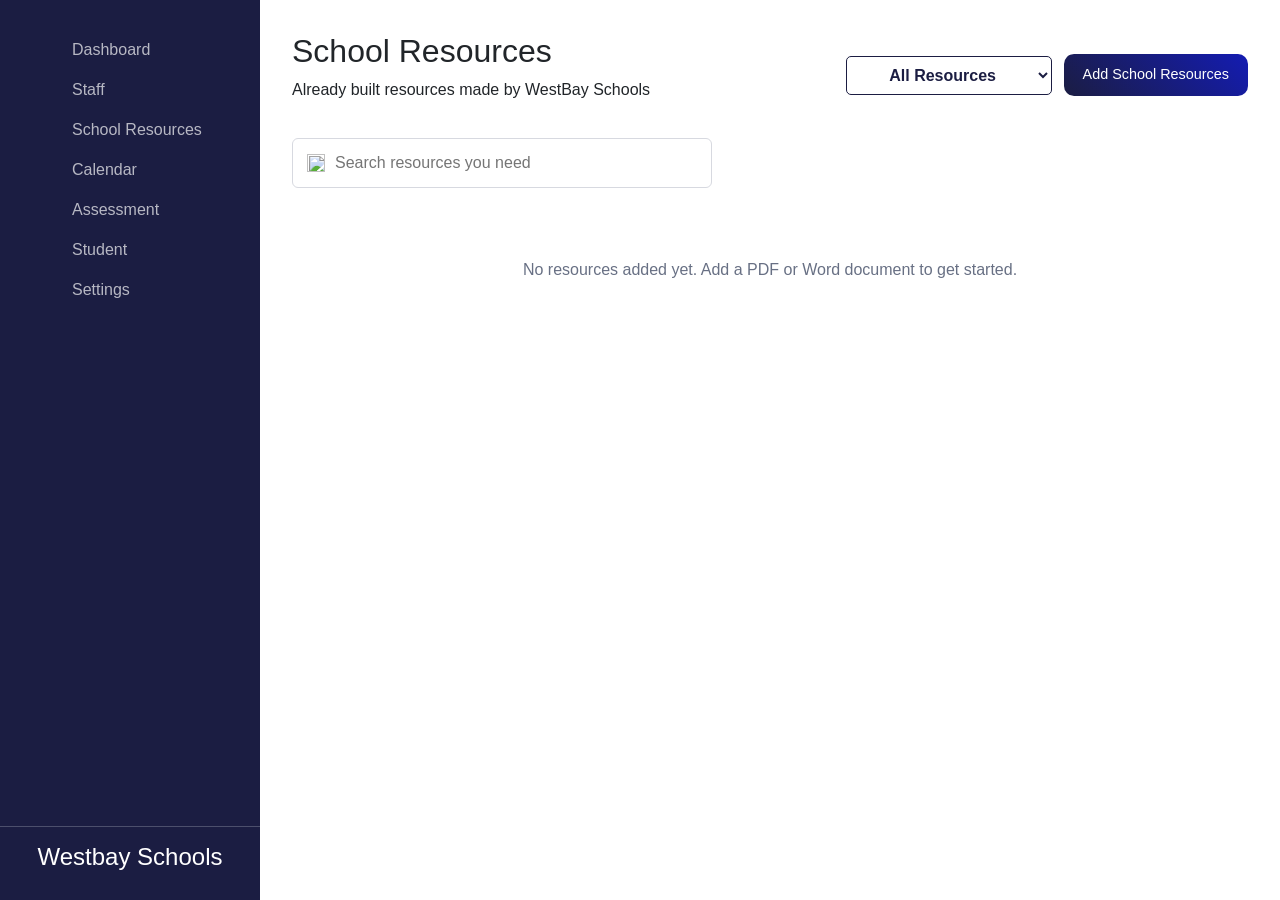
==== SchoolResources.html @ 47e0af60 "Add files via upload" ====
<!DOCTYPE html>
<html lang="en">
<head>
    <meta charset="UTF-8">
    <meta name="viewport" content="width=device-width, initial-scale=1.0">
    <title>Westbay Management App | School Resources</title>
    <link rel="icon" type="image/png" href="img/logo-YlckUMDA.png">
    <link rel="stylesheet" href="style.css">
     <link href="https://cdn.jsdelivr.net/npm/bootstrap@5.3.8/dist/css/bootstrap.min.css" rel="stylesheet" integrity="sha384-sRIl4kxILFvY47J16cr9ZwB07vP4J8+LH7qKQnuqkuIAvNWLzeN8tE5YBujZqJLB" crossorigin="anonymous">
    <script src="https://cdn.jsdelivr.net/npm/bootstrap@5.3.8/dist/js/bootstrap.bundle.min.js" integrity="sha384-FKyoEForCGlyvwx9Hj09JcYn3nv7wiPVlz7YYwJrWVcXK/BmnVDxM+D2scQbITxI" crossorigin="anonymous"></script>
</head>
<body>
      <div class="sidebar">
            <div class="logo">
               <a href="Dashboard.html">
                 <img src="img/logo-YlckUMDA.png" alt="" width="50%" class="">
               </a>
            </div>

            <div class="sidebar-nav-links">
                <nav class="navbar navbar-expand">
                    <ul class="d-flex flex-column gap-3  ">
                        <li class="nav-item "><a href="Dashboard.html" class="text-decoration-none d-flex gap-2 align-items-center"><img src="img/grid-3x3.svg" alt="" class="nav-link">Dashboard</a></li>
                        <li class="nav-item"><a href="staff.html" class="text-decoration-none d-flex gap-2 align-items-center"><img src="img/people-fill.svg" alt="" class="nav-link">Staff</a></li>
                        <li class="nav-item"><a href="SchoolResources.html" class="text-decoration-none d-flex gap-2 align-items-center"><img src="img/book.svg" alt="" class="nav-link">School Resources</a></li>
                        <li class="nav-item"><a href="" class="text-decoration-none d-flex gap-2 align-items-center"><img src="img/calendar4.svg" alt="" class="nav-link">Calendar</a></li>
                        <li class="nav-item"><a href="" class="text-decoration-none d-flex gap-2 align-items-center"><img src="img/clipboard.svg" alt="" class="nav-link">Assessment</a></li>
                        <li class="nav-item"><a href="" class="text-decoration-none d-flex gap-2 align-items-center"><img src="img/people-fill.svg" alt="" class="nav-link">Student</a></li>
                        <li class="nav-item"><a href="" class="text-decoration-none d-flex gap-2 align-items-center"><img src="img/gear.svg" alt="" class="nav-link">Settings</a></li>
                    </ul>
                </nav>
            </div>

            <div class="sidebar-bottom ">
                <hr class="border-top">
                <h1 class="text-white text-center ">Westbay Schools</h1>
            </div>
    </div>

    <main>
        <div class="resource-header">
            <div class="resource-header-left">
                <p class="h2">School Resources</p>
            <p class="h8 font-italic">Already built resources made by WestBay Schools</p>
            </div>

            <div class="resource-header-right">
                <select name="resources" id="resources">
                    <option value="All" class="text-center">All Resources</option>
                    <option value="Lesson">Lessons</option>
                    <option value="past-que">Past Questions</option>
                    <option value="assignments">Assignments</option>
                    <option value="CBT">CBT-based questions</option>
                    <option value="Requestlog">Request Log</option>
                </select>
                <button class="upload" id="resourceUploadButton" type="button"><img src="img/upload.svg" alt="">Add School Resources</button>
            </div>
            
        </div>
   <div class="staff-search">
            <img src="img/search.svg" alt="">
            <input id="resourceSearchInput" type="search" placeholder="Search resources you need" aria-label="Search resources">
   </div>
        <input id="resourceFileInput" type="file" accept=".pdf,.docx,application/pdf,application/vnd.openxmlformats-officedocument.wordprocessingml.document" multiple hidden>
        <p id="resourceMessage" class="resource-message" role="status" aria-live="polite"></p>
        <section id="resourceGrid" class="resource-grid" aria-label="School resource files"></section>
        <p id="resourceEmptyMessage" class="resource-empty">No resources added yet. Add a PDF or Word document to get started.</p>
    </main>
    <script src="Resources.js" defer></script>
</body>
</html>
---- style.css ----
*{
    margin: 0;
    padding: 0;
    list-style: none;
    font-family: 'Poppins', sans-serif;
}

body{
    position: relative;
    display: flex;
    min-height: 100vh;
}


.sidebar{
     width: 260px;
     background: #1B1D42;
     height: 100vh;
     flex-shrink: 0;
    display: flex;
    flex-direction: column;
}

main{
    flex: 1;
    padding: 2rem;
}

.dashboard-main{
    box-sizing: border-box;
    min-width: 0;
    max-width: 1280px;
    padding: 1.5rem;
}

body:has(.dashboard-main) .sidebar{
    width: clamp(160px, 20vw, 260px);
    flex-basis: clamp(160px, 20vw, 260px);
}

.main-top{
    display: flex;
    align-items: center;
    justify-content: space-between;
    gap: 1rem;
    min-height: 48px;
}

.main-top h1{
    margin: 0;
    color: #1B1D42;
    white-space: nowrap;
}

.main-top-right{
    align-items: center;
}

.search-box{
    width: min(240px, 28vw);
}

.search-box img{
    width: 16px;
    height: 16px;
}

.search-box .input-group-text,
.search-box .form-control{
    border-color: #dee2e6;
}

.profile-avatar{
    width: 40px;
    height: 40px;
    border-radius: 50%;
    object-fit: cover;
}

.notification-button{
    display: grid;
    width: 40px;
    height: 40px;
    place-items: center;
    padding: 0;
    border: 0;
    background: transparent;
}

.notification-button img{
    width: 20px;
    height: 20px;
}

.sidebar .logo a {
    padding-top: 10px;
    display: flex;
    align-items: center;
    justify-content: center;
}

nav.navbar{
    margin-top: 20px;
}

.sidebar-nav-links img {
    filter: brightness(0) invert(1);
}

.sidebar-nav-links li{
    padding: 0 2rem;
    border-radius: 5px;
}

.sidebar-nav-links li:hover{
background: #9090907a;
padding: 0 2rem;

}

.sidebar-nav-links a{
    color: rgba(255, 255, 255, 0.688);
}

.sidebar-bottom{
    width: 100%;
    margin-top: auto;
    padding-bottom: 20px;
}

/* hr{
    width: 100%;
    border: 0;
    border-top: 1px solid rgba(255, 255, 255, 0.35);
} */

.sidebar-bottom h1{
    font-size: 1.5rem;
}

/* Main sections */

.hero-section{
 border: 1px solid #1B1D42;
 border-radius: 10px;
 padding: 14px 16px;
}

.button-hero button{
    border: none;
    padding: 6px 20px;
    border-radius: 15px;
}

button.view{
    background: none;
    border: 1px solid #1B1D42;
    color: #1B1D42;
}

button.create{
    background: #1B1D42;
    color: white;
}

.cardi{
    display: grid;
    grid-template-columns: repeat(4, minmax(0, 1fr));
    gap: 10px;
    margin-top: 16px;
}

.dashboard-main .cardi > div{
    min-width: 0;
    padding: 10px;
}

.dashboard-main .cardi p.h1{
    margin: 0.75rem 0 0;
    font-size: 1.5rem;
}

.cardi p.h8{
    display: flex;
    align-items: center;
    justify-content: space-between;
    gap: 10px;
    color: #3f3f3f91;
    font-weight:600;
}

.cardi p.h8 img{
    flex: 0 0 28px;
    width: 28px;
    height: 28px;
    padding: 6px;
    box-sizing: border-box;
    border-radius: 10px;
    background: #1b1d4240;
}

.latest-post{
    display: flex;
    box-sizing: border-box;
    flex-direction: column;
    height:45vh;
    border-radius: 10px;
    overflow: hidden;
}

.latest-post-head{
    display: flex;
    flex: 0 0 auto;
    justify-content: space-between;
    padding: 1rem 2rem;
}

.card1, .card2, .card3, .card4{
    padding: 9px;
}

/* @media (max-width: 900px){
    .dashboard-main .cardi{
        grid-template-columns: repeat(2, minmax(0, 1fr));
    }
}

@media (max-width: 520px){
    .dashboard-main .cardi{
        grid-template-columns: 1fr;
    }
} */

.latest-post{
    margin-top: 20px;
    overflow: auto;
}

.activity-list{
    display: flex;
    flex: 1;
    gap: 20px;
}

.activity-item{
    padding-top: 1rem;
    display: flex;
    align-items: baseline;
    gap: 1rem;
    border-right: 1px solid #1b1d428b;
    border-top: 1px solid #1b1d428b;
}

/* Staff Section */
.staff-heading{
    display: flex;
    align-items: center;
    justify-content: space-between;
}

.staff-heading button{
    border: none;
    padding: 10px 19px;
    border-radius: 10px;
    background: linear-gradient(45deg, #1B1D42, #141cb2);
    color: white;
    display: inline-flex;
    align-items: center;
    gap: 8px;
}

.staff-heading button.upload{
    background: none;
    border: 2px solid #1B1D42;
    color: #1B1D42;
    font-weight: 500;
}



.staff-heading-right button:last-child img {
    filter: brightness(0) invert(1);
}

.staff-courses{
    margin-top: 20px;
}

.staff-courses{
    color: white;
}

.staff-courses button{
    padding: 8px 55px;
    font-weight: 600;
    border: 1px solid rgba(0, 0, 0, 0.092);
       display: inline-flex;
    align-items: center;
    gap: 10px;
    border-radius: 5px;
}

.staff-courses button:active{
    background: #1B1D42;
}

.staff-search{
    display: flex;
    align-items: center;
    gap: 10px;
    width: min(100%, 420px);
    margin-top: 20px;
    padding: 0 14px;
    border: 1px solid #d7d9e0;
    border-radius: 6px;
    background: #fff;
}

.staff-search img{
    width: 18px;
    height: 18px;
}

.staff-search input{
    width: 100%;
    min-width: 0;
    padding: 12px 0;
    border: 0;
    outline: 0;
    background: transparent;
    font: inherit;
}

.staff-heading-right{
    display: flex;
    align-items: center;
    gap: 10px;
}

.staff-message{
    min-height: 20px;
    margin-top: 12px;
    color: #32765a;
    font-size: 0.8rem;
}

.staff-message.is-error{
    color: #b42318;
}

.staff-table-wrap{
    width: 100%;
    max-height: min(50vh, 560px);
    margin-top: 8px;
    overflow: auto;
    overscroll-behavior: contain;
    border: 1px solid #e7e9ee;
    border-radius: 6px;
    background: #fff;
}

.staff-table{
    width: 100%;
    min-width: 700px;
    border-collapse: collapse;
    text-align: left;
}

.staff-table th{
    position: sticky;
    top: 0;
    z-index: 1;
    padding: 12px 16px;
    background: #fafbfc;
    color: #858b97;
    font-size: 0.68rem;
    font-weight: 700;
    text-transform: uppercase;
}

.staff-table td{
    height: 58px;
    padding: 8px 16px;
    border-top: 1px solid #eceef2;
    color: #818897;
    font-size: 0.78rem;
}

.staff-name-block{
    display: flex;
    align-items: center;
    gap: 10px;
    min-width: 180px;
}

.staff-avatar{
    display: grid;
    flex: 0 0 30px;
    width: 30px;
    height: 30px;
    place-items: center;
    border-radius: 8px;
    background: linear-gradient(45deg, #1B1D42, #141cb2);
    color: #fff;
    font-size: 0.65rem;
    font-weight: 700;
}

.staff-name-details{
    display: flex;
    min-width: 0;
    flex-direction: column;
    gap: 3px;
}

.staff-name-details strong{
    overflow: hidden;
    color: #242631;
    font-size: 0.78rem;
    font-weight: 600;
    text-overflow: ellipsis;
    white-space: nowrap;
}

.staff-code{
    color: #9298a3;
    font-size: 0.65rem;
}

.staff-email{
    min-width: 210px;
}

.staff-role{
    min-width: 160px;
}

.staff-status{
    display: inline-block;
    padding: 4px 8px;
    border-radius: 5px;
    font-size: 0.65rem;
    font-weight: 600;
    white-space: nowrap;
}

.staff-status.is-active{
    background: #d9f7e8;
    color: #188653;
}

.staff-status.is-pending{
    background: #fff1cf;
    color: #9d6b00;
}

.staff-actions-heading{
    text-align: right;
}

.staff-row-actions{
    display: flex;
    align-items: center;
    justify-content: flex-end;
    gap: 6px;
}

.staff-row-action{
    display: grid;
    width: 24px;
    height: 24px;
    padding: 0;
    place-items: center;
    border: 0;
    border-radius: 4px;
    background: transparent;
    color: #737987;
    cursor: pointer;
}

.staff-row-action svg{
    width: 14px;
    height: 14px;
}

.staff-row-action.is-delete{
    color: #d92d20;
}

.staff-row-action:hover{
    background: #f0f1f4;
}

.staff-row-action.is-delete:hover{
    background: #fff0ee;
}

.staff-empty{
    padding: 24px;
    color: #818897;
    font-size: 0.875rem;
    text-align: center;
}

.staff-dialog{
    width: min(440px, calc(100% - 32px));
    margin: auto;
    padding: 24px;
    border: 1px solid #e7e9ee;
    border-radius: 8px;
    box-shadow: 0 18px 50px #11182733;
}

.staff-dialog::backdrop{
    background: #17182766;
}

.staff-dialog form{
    display: flex;
    flex-direction: column;
    gap: 10px;
}

.staff-dialog-heading{
    display: flex;
    align-items: center;
    justify-content: space-between;
    margin-bottom: 8px;
}

.staff-dialog-heading h2{
    color: #1b1d42;
    font-size: 1.15rem;
}

.staff-dialog-close{
    border: 0;
    background: transparent;
    color: #666;
    font-size: 1.5rem;
    cursor: pointer;
}

.staff-dialog label{
    color: #454957;
    font-size: 0.8rem;
    font-weight: 600;
}

.staff-dialog input,
.staff-dialog select{
    width: 100%;
    padding: 10px 11px;
    border: 1px solid #d7d9e0;
    border-radius: 5px;
    background: #fff;
    color: #242631;
    font: inherit;
}

.staff-dialog-actions{
    display: flex;
    justify-content: flex-end;
    gap: 8px;
    margin-top: 12px;
}

.staff-dialog-actions button{
    padding: 9px 13px;
    border: 1px solid #1b1d42;
    border-radius: 5px;
    background: #1b1d42;
    color: #fff;
    cursor: pointer;
}

.staff-dialog-actions .staff-cancel{
    background: #fff;
    color: #1b1d42;
}

.resource-header{
    display: flex;
    align-items: center;
    justify-content: space-between;
}

.resource-header-right select{
    min-width: 190px;
    padding: 9px 10px 9px 10px;
    border: 1px solid #1b1d42;
    border-radius: 5px;
    background: #fff;
    color: #1b1d42;
    font: inherit;
    font-weight: 600;
    cursor: pointer;
}

.resource-header-right select:focus{
    /* outline: 3px solid rgba(27, 29, 66, 0.2); */
    outline-offset: 2px;
}

.resource-header-right select option{
    background: #fff;
    color: #1b1d42;
    text-align: center;
    outline: none;
}


.upload{
    background: linear-gradient(45deg, #1B1D42, #141cb2);
    color: white;
    font-weight: 500;
    align-items: center;
    gap: 8px;   
    font-size: 0.9rem;
    border: none;
    border-radius: 10px;
    padding: 10px 19px;
}
.resource-header-right button.upload img{
    filter: brightness(0) invert(1);
}

.resource-header-right{
    display: flex;
    align-items: center;
    gap: 12px;
}

.resource-message{
    min-height: 1.5rem;
    margin: 18px 0 0;
    color: #356b4b;
    font-size: 0.9rem;
}

.resource-message.is-error{
    color: #a32d36;
}

.resource-grid{
    display: grid;
    grid-template-columns: repeat(auto-fill, minmax(min(100%, 260px), 1fr));
    gap: 16px;
    margin-top: 8px;
}

.resource-card{
    min-width: 0;
    padding: 18px;
    border: 1px solid #d8dce5;
    border-radius: 6px;
    background: #fff;
}

.resource-card-top,
.resource-card-footer,
.resource-card-actions{
    display: flex;
    align-items: center;
    justify-content: space-between;
    gap: 12px;
}

.resource-file-type,
.resource-card-category{
    color: #515970;
    font-size: 0.78rem;
    font-weight: 700;
    text-transform: uppercase;
}

.resource-card-status{
    color: #356b4b;
    font-size: 0.8rem;
    font-weight: 600;
}

.resource-card-name{
    overflow-wrap: anywhere;
    margin: 18px 0 8px;
    color: #1b1d42;
    font-size: 1rem;
    font-weight: 700;
}

.resource-card-size{
    color: #687084;
    font-size: 0.85rem;
}

.resource-card-footer{
    margin-top: 18px;
    padding-top: 14px;
    border-top: 1px solid #e6e8ee;
}

.resource-card-actions a,
.resource-card-actions button{
    border: 0;
    background: transparent;
    color: #1b1d42;
    font: inherit;
    font-size: 0.88rem;
    font-weight: 700;
    text-decoration: none;
    cursor: pointer;
}

.resource-card-actions button{
    color: #a32d36;
}

.resource-empty{
    margin-top: 28px;
    color: #687084;
    text-align: center;
}

/* [hidden]{
    display: none !important;
} */

@media (max-width: 700px){
    .resource-header,
    .resource-header-right{
        align-items: stretch;
        flex-direction: column;
    }

    .resource-header-right select,
    .resource-header-right .upload{
        width: 100%;
    }
}
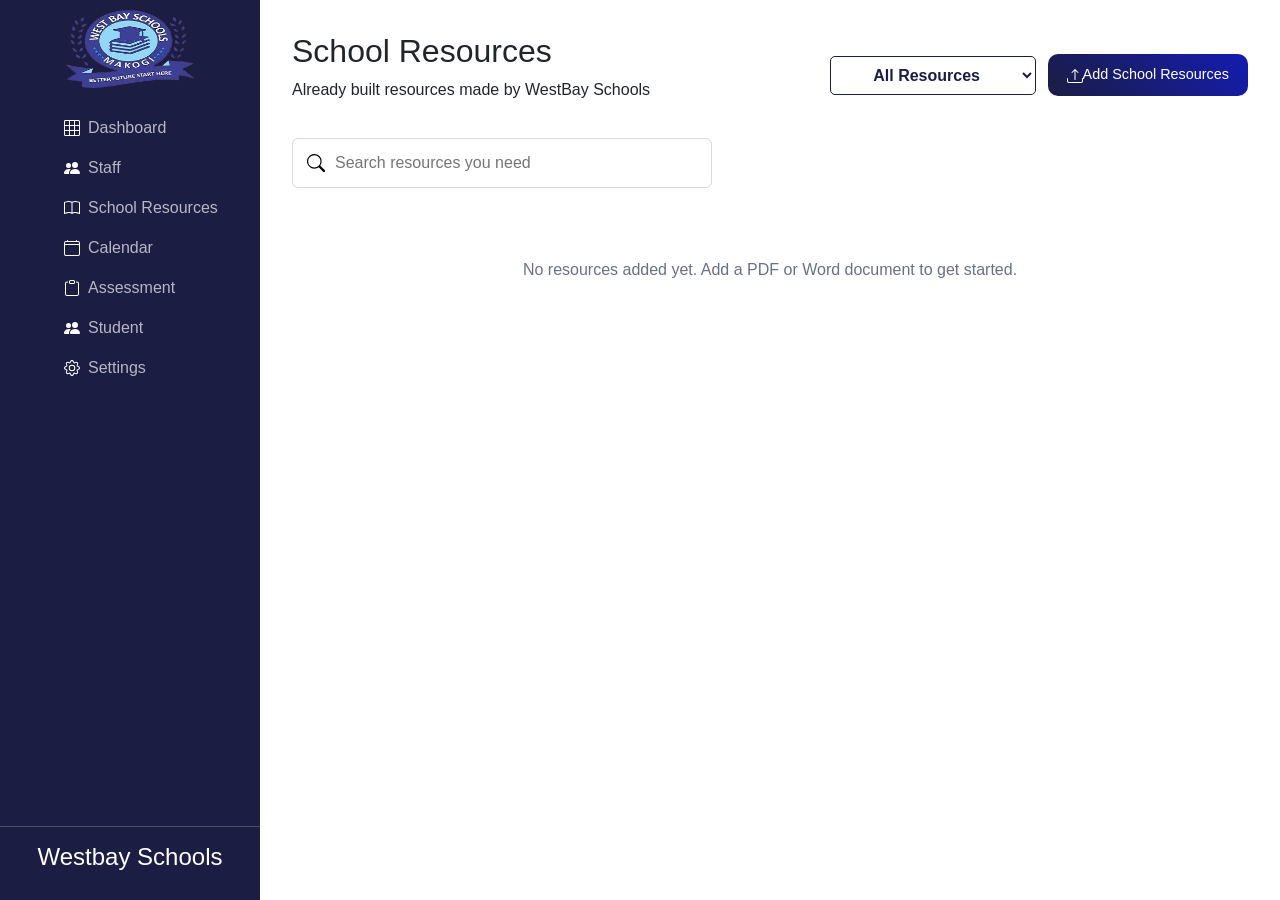
==== commit 0455f5ca: "Add files via upload" ====
--- a/SchoolResources.html
+++ b/SchoolResources.html
@@ -12,7 +12,7 @@
 <body>
       <div class="sidebar">
             <div class="logo">
-               <a href="Dashboard.html">
+               <a href="index.html">
                  <img src="img/logo-YlckUMDA.png" alt="" width="50%" class="">
                </a>
             </div>
@@ -20,12 +20,12 @@
             <div class="sidebar-nav-links">
                 <nav class="navbar navbar-expand">
                     <ul class="d-flex flex-column gap-3  ">
-                        <li class="nav-item "><a href="Dashboard.html" class="text-decoration-none d-flex gap-2 align-items-center"><img src="img/grid-3x3.svg" alt="" class="nav-link">Dashboard</a></li>
+                        <li class="nav-item "><a href="index.html" class="text-decoration-none d-flex gap-2 align-items-center"><img src="img/grid-3x3.svg" alt="" class="nav-link">Dashboard</a></li>
                         <li class="nav-item"><a href="staff.html" class="text-decoration-none d-flex gap-2 align-items-center"><img src="img/people-fill.svg" alt="" class="nav-link">Staff</a></li>
                         <li class="nav-item"><a href="SchoolResources.html" class="text-decoration-none d-flex gap-2 align-items-center"><img src="img/book.svg" alt="" class="nav-link">School Resources</a></li>
-                        <li class="nav-item"><a href="" class="text-decoration-none d-flex gap-2 align-items-center"><img src="img/calendar4.svg" alt="" class="nav-link">Calendar</a></li>
-                        <li class="nav-item"><a href="" class="text-decoration-none d-flex gap-2 align-items-center"><img src="img/clipboard.svg" alt="" class="nav-link">Assessment</a></li>
-                        <li class="nav-item"><a href="" class="text-decoration-none d-flex gap-2 align-items-center"><img src="img/people-fill.svg" alt="" class="nav-link">Student</a></li>
+                        <li class="nav-item"><a href="Calendar.html" class="text-decoration-none d-flex gap-2 align-items-center"><img src="img/calendar4.svg" alt="" class="nav-link">Calendar</a></li>
+                        <li class="nav-item"><a href="Assessment.html" class="text-decoration-none d-flex gap-2 align-items-center"><img src="img/clipboard.svg" alt="" class="nav-link">Assessment</a></li>
+                        <li class="nav-item"><a href="Student.html" class="text-decoration-none d-flex gap-2 align-items-center"><img src="img/people-fill.svg" alt="" class="nav-link">Student</a></li>
                         <li class="nav-item"><a href="" class="text-decoration-none d-flex gap-2 align-items-center"><img src="img/gear.svg" alt="" class="nav-link">Settings</a></li>
                     </ul>
                 </nav>
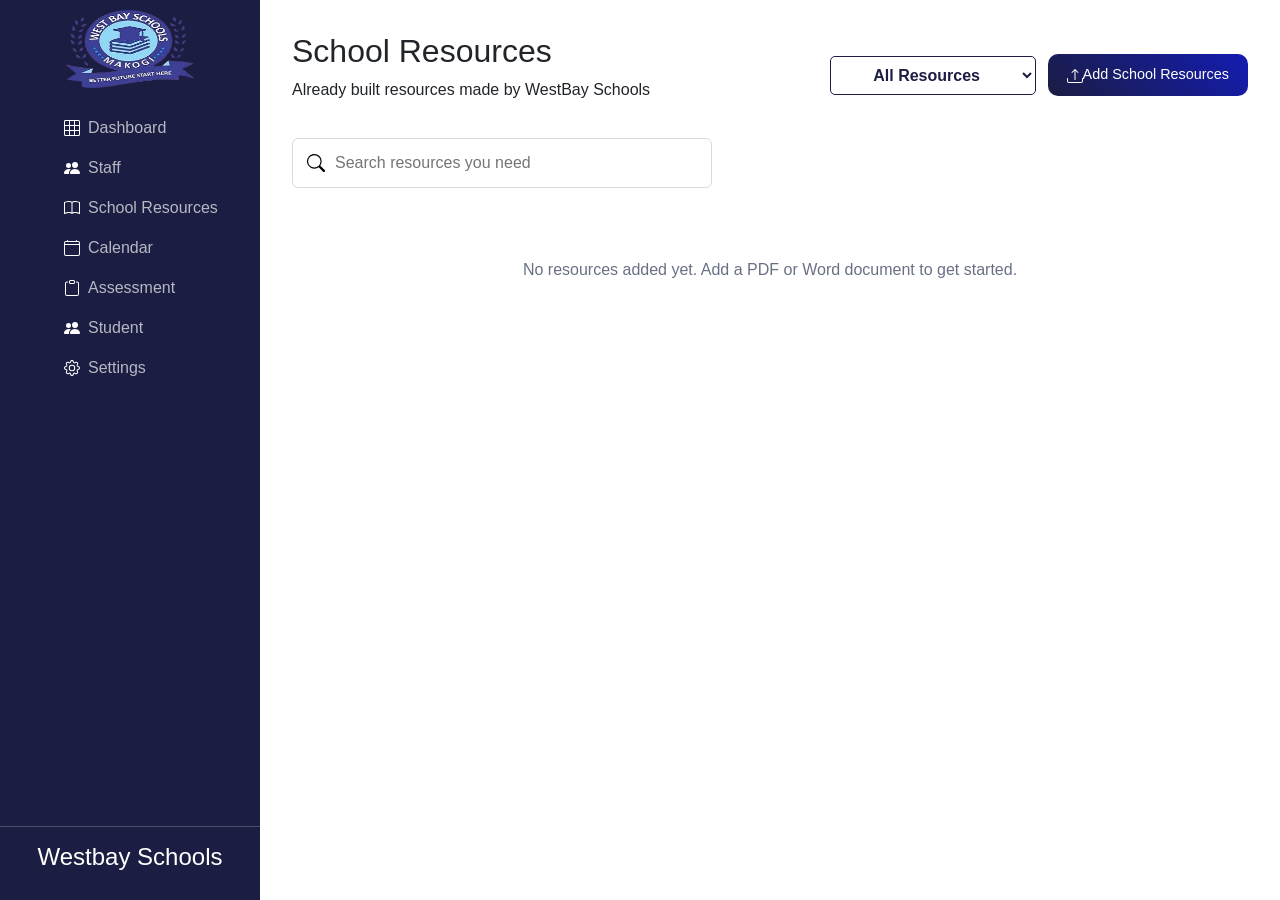
==== commit 923ce853: "Add files via upload" ====
--- a/SchoolResources.html
+++ b/SchoolResources.html
@@ -8,6 +8,7 @@
     <link rel="stylesheet" href="style.css">
      <link href="https://cdn.jsdelivr.net/npm/bootstrap@5.3.8/dist/css/bootstrap.min.css" rel="stylesheet" integrity="sha384-sRIl4kxILFvY47J16cr9ZwB07vP4J8+LH7qKQnuqkuIAvNWLzeN8tE5YBujZqJLB" crossorigin="anonymous">
     <script src="https://cdn.jsdelivr.net/npm/bootstrap@5.3.8/dist/js/bootstrap.bundle.min.js" integrity="sha384-FKyoEForCGlyvwx9Hj09JcYn3nv7wiPVlz7YYwJrWVcXK/BmnVDxM+D2scQbITxI" crossorigin="anonymous"></script>
+    <script src="navigation.js" defer></script>
 </head>
 <body>
       <div class="sidebar">
@@ -36,6 +37,11 @@
                 <h1 class="text-white text-center ">Westbay Schools</h1>
             </div>
     </div>
+
+    <button class="mobile-menu-toggle" type="button" aria-label="Open navigation menu" aria-controls="primary-sidebar" aria-expanded="false">
+        <span></span><span></span><span></span>
+    </button>
+    <button class="sidebar-backdrop" type="button" aria-label="Close navigation menu" hidden></button>
 
     <main>
         <div class="resource-header">
--- a/style.css
+++ b/style.css
@@ -19,6 +19,11 @@
      flex-shrink: 0;
     display: flex;
     flex-direction: column;
+}
+
+.mobile-menu-toggle,
+.sidebar-backdrop{
+    display: none;
 }
 
 main{
@@ -199,22 +204,84 @@
     background: #1b1d4240;
 }
 
-.latest-post{
-    display: flex;
-    box-sizing: border-box;
+.latest-post {
+    display: flex;
     flex-direction: column;
-    height:45vh;
-    border-radius: 10px;
+    min-height: 42vh;
+    border-radius: 22px;
     overflow: hidden;
-}
-
-.latest-post-head{
-    display: flex;
-    flex: 0 0 auto;
+    background: rgba(255, 255, 255, 0.8);
+    border: 1px solid rgba(27, 29, 66, 0.08);
+    box-shadow: var(--shadow);
+    margin-top: 1.5rem;
+    overflow: auto;
+    max-height: 35vh;
+}
+
+.latest-post-head {
+    display: flex;
+    align-items: center;
     justify-content: space-between;
-    padding: 1rem 2rem;
-}
-
+    padding: 1.2rem 1.5rem 0.8rem;
+    border-bottom: 1px solid var(--line);
+}
+
+.latest-post-head .h5 {
+    margin: 0;
+    font-weight: 6 00;
+    font-size: 1.2rem;
+}
+
+.latest-post-head .h8 {
+    margin: 0;
+    color: #4d5b96;
+    font-size: 0.82rem;
+    font-weight: 600;
+}
+
+.activity-list {
+    display: flex;
+    flex-direction: column;
+    gap: 0;
+    padding: 0 1.25rem 1rem;
+    margin: 0;
+}
+
+.activity-item {
+    display: flex;
+    align-items: flex-start;
+    gap: 0.9rem;
+    padding: 1rem 0.5rem;
+    border-bottom: 1px solid var(--line);
+}
+
+.activity-item:last-child {
+    border-bottom: none;
+}
+
+.activity-item img {
+    width: 18px;
+    height: 18px;
+    margin-top: 0.3rem;
+    filter: brightness(0) saturate(100%) invert(19%) sepia(23%) saturate(1171%) hue-rotate(204deg) brightness(87%) contrast(110%);
+}
+
+.activity-item div {
+    flex: 1;
+}
+
+.activity-item .h6 {
+    margin: 0 0 0.25rem;
+    color: var(--navy);
+    font-weight: 700;
+    font-size: 1rem;
+}
+
+.activity-item p:last-child {
+    margin: 0;
+    color: var(--muted);
+    font-size: 0.86rem;
+}
 .card1, .card2, .card3, .card4{
     padding: 9px;
 }
@@ -726,14 +793,169 @@
 } */
 
 @media (max-width: 700px){
-    .resource-header,
+    body{
+        display: block;
+        overflow-x: hidden;
+    }
+
+    main,
+    .dashboard-main{
+        width: 100%;
+        max-width: none;
+        padding: 1rem;
+    }
+
+    .sidebar,
+    body:has(.dashboard-main) .sidebar{
+        position: fixed;
+        top: 0;
+        right: 0;
+        bottom: 0;
+        z-index: 1002;
+        width: min(300px, 86vw);
+        height: 100vh;
+        height: 100dvh;
+        flex-basis: auto;
+        overflow-y: auto;
+        transform: translateX(100%);
+        visibility: hidden;
+        transition: transform 250ms ease, visibility 250ms ease;
+        box-shadow: -12px 0 30px #11182733;
+    }
+
+    body.sidebar-open .sidebar{
+        transform: translateX(0);
+        visibility: visible;
+        backdrop-filter: blur(20px);
+    }
+
+    .sidebar-backdrop{
+        position: fixed;
+        inset: 0;
+        z-index: 1001;
+        display: block;
+        border: 0;
+        background: #11182780;
+    }
+
+    .sidebar-backdrop[hidden]{
+        display: none;
+    }
+
+    .mobile-menu-toggle{
+        position: fixed;
+        top: 0.75rem;
+        right: 0.75rem;
+        z-index: 1003;
+        display: flex;
+        width: 44px;
+        height: 44px;
+        flex-direction: column;
+        align-items: center;
+        justify-content: center;
+        gap: 5px;
+        padding: 0;
+        border: 1px solid #d9dce5;
+        border-radius: 6px;
+        background: #fff;
+        cursor: pointer;
+    }
+
+    .mobile-menu-toggle span{
+        width: 20px;
+        height: 2px;
+        border-radius: 2px;
+        background: #1b1d42;
+    }
+
+    body.sidebar-open{
+        overflow: hidden;
+    }
+
+    .main-top{
+        align-items: flex-start;
+        flex-wrap: wrap;
+        padding-right: 3rem;
+    }
+
+    .main-top h1{
+        white-space: normal;
+    }
+
+    .main-top-right{
+        width: 100%;
+        flex-wrap: wrap;
+    }
+
+    .search-box{
+        width: min(100%, 240px);
+        flex: 1 1 180px;
+    }
+
+    .hero-section{
+        align-items: flex-start !important;
+        flex-direction: column !important;
+        gap: 1rem;
+    }
+
+    .button-hero{
+        flex-wrap: wrap;
+    }
+
+    .dashboard-main .cardi{
+        grid-template-columns: repeat(2, minmax(0, 1fr));
+    }
+
+    .latest-post{
+        max-height: none;
+        min-height: 0;
+    }
+
+    .activity-list{
+        flex-direction: column;
+        gap: 0;
+    }
+
+    .activity-item{
+        border-right: 0;
+    }
+
+    .staff-heading,
+    .resource-header{
+        align-items: flex-start;
+        flex-direction: column;
+        gap: 1rem;
+    }
+
+    .staff-heading-right,
     .resource-header-right{
+        width: 100%;
+        flex-wrap: wrap;
+    }
+
+    .staff-heading-right button,
+    .resource-header-right button.upload{
+        max-width: 100%;
+        padding: 9px 12px;
+    }
+
+    .resource-header-right select{
+        min-width: 0;
+        flex: 1 1 150px;
+    }
+}
+
+@media (max-width: 420px){
+    .dashboard-main .cardi{
+        grid-template-columns: 1fr;
+    }
+
+    .staff-heading-right{
         align-items: stretch;
         flex-direction: column;
     }
 
-    .resource-header-right select,
-    .resource-header-right .upload{
-        width: 100%;
-    }
-}
+    .staff-heading-right button{
+        justify-content: center;
+    }
+}
